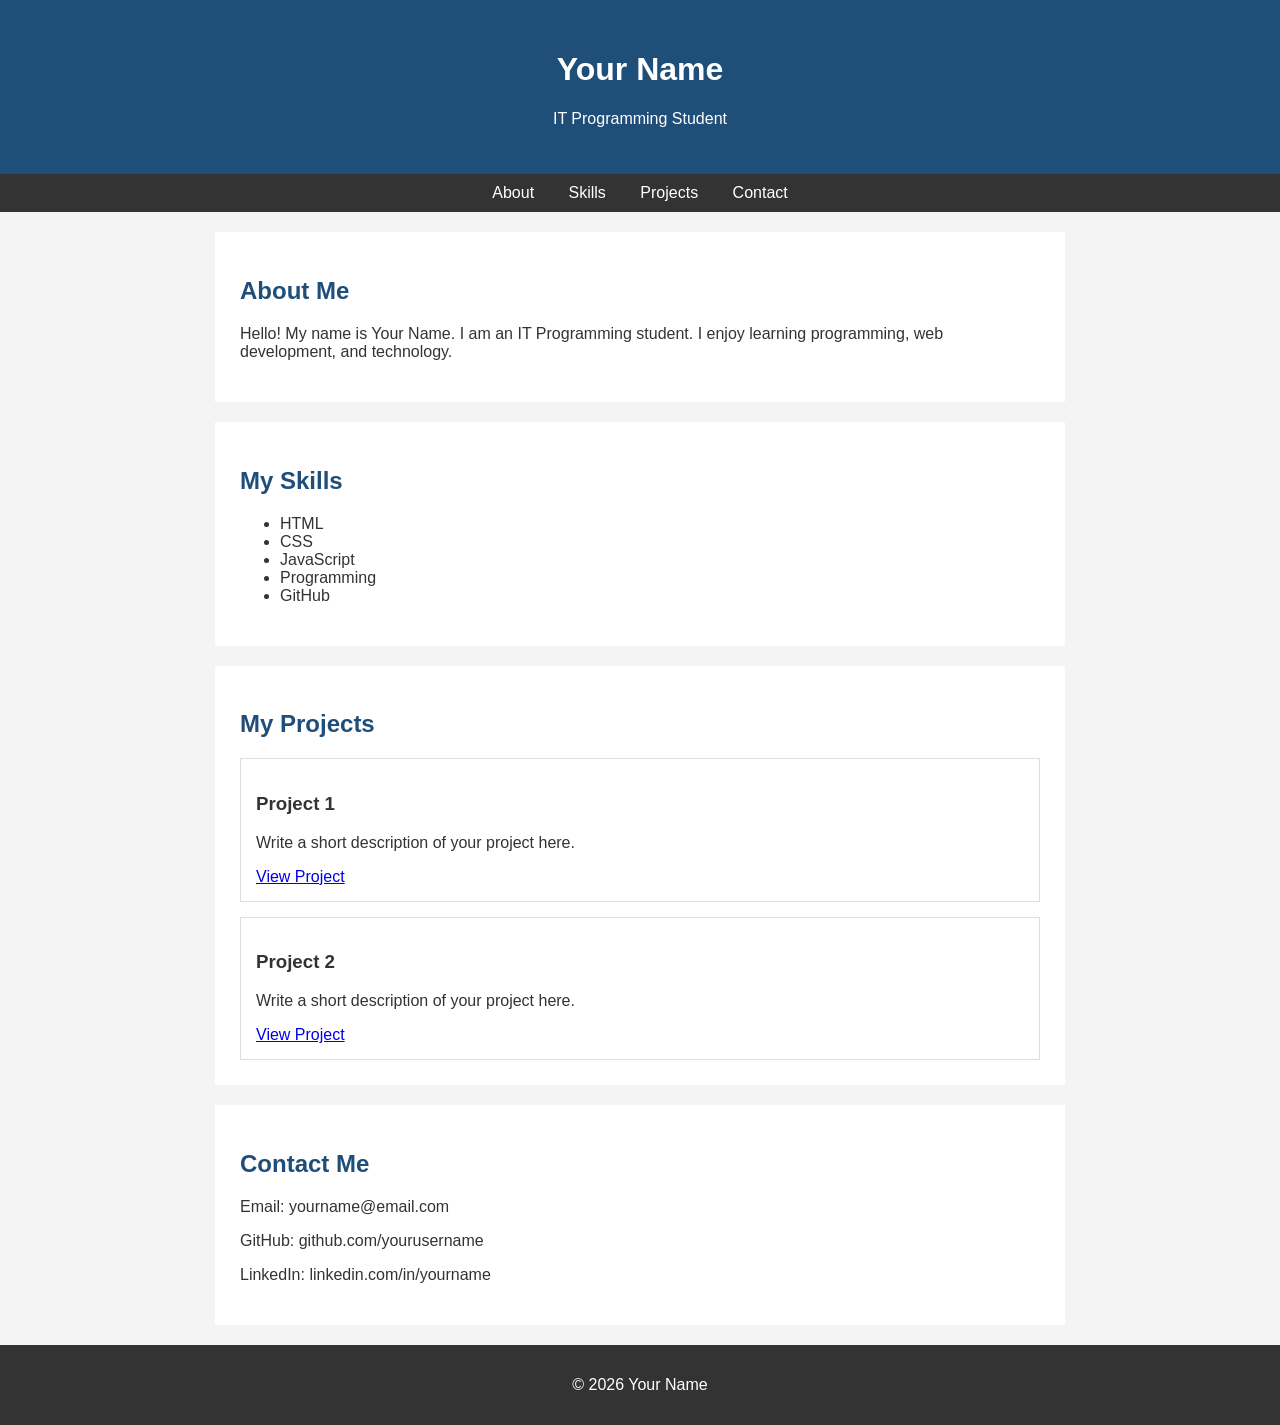
==== index.html @ abd78622 "Add initial ePortfolio HTML structure" ====
<!DOCTYPE html>
<html lang="en">
<head>
<meta charset="UTF-8">
<meta name="viewport" content="width=device-width, initial-scale=1.0">
<title>My ePortfolio</title>
 
    <style>
        body {
            font-family: Arial, sans-serif;
            margin: 0;
            background-color: #f4f4f4;
            color: #333;
        }
 
        header {
            background-color: #1f4e79;
            color: white;
            text-align: center;
            padding: 30px;
        }
 
        nav {
            background-color: #333;
            text-align: center;
            padding: 10px;
        }
 
        nav a {
            color: white;
            text-decoration: none;
            margin: 0 15px;
        }
 
        section {
            background-color: white;
            max-width: 800px;
            margin: 20px auto;
            padding: 25px;
        }
 
        h2 {
            color: #1f4e79;
        }
 
        .project {
            border: 1px solid #ddd;
            padding: 15px;
            margin-top: 15px;
        }
 
        footer {
            background-color: #333;
            color: white;
            text-align: center;
            padding: 15px;
            margin-top: 20px;
        }
</style>
</head>
 
<body>
 
    <header>
<h1>Your Name</h1>
<p>IT Programming Student</p>
</header>
 
    <nav>
<a href="#about">About</a>
<a href="#skills">Skills</a>
<a href="#projects">Projects</a>
<a href="#contact">Contact</a>
</nav>
 
    <section id="about">
<h2>About Me</h2>
<p>
            Hello! My name is Your Name. I am an IT Programming student.
            I enjoy learning programming, web development, and technology.
</p>
</section>
 
    <section id="skills">
<h2>My Skills</h2>
 
        <ul>
<li>HTML</li>
<li>CSS</li>
<li>JavaScript</li>
<li>Programming</li>
<li>GitHub</li>
</ul>
</section>
 
    <section id="projects">
<h2>My Projects</h2>
 
        <div class="project">
<h3>Project 1</h3>
<p>Write a short description of your project here.</p>
<a href="#">View Project</a>
</div>
 
        <div class="project">
<h3>Project 2</h3>
<p>Write a short description of your project here.</p>
<a href="#">View Project</a>
</div>
</section>
 
    <section id="contact">
<h2>Contact Me</h2>
 
        <p>Email: yourname@email.com</p>
<p>GitHub: github.com/yourusername</p>
<p>LinkedIn: linkedin.com/in/yourname</p>
</section>
 
    <footer>
<p>&copy; 2026 Your Name</p>
</footer>
 
</body>
</html>
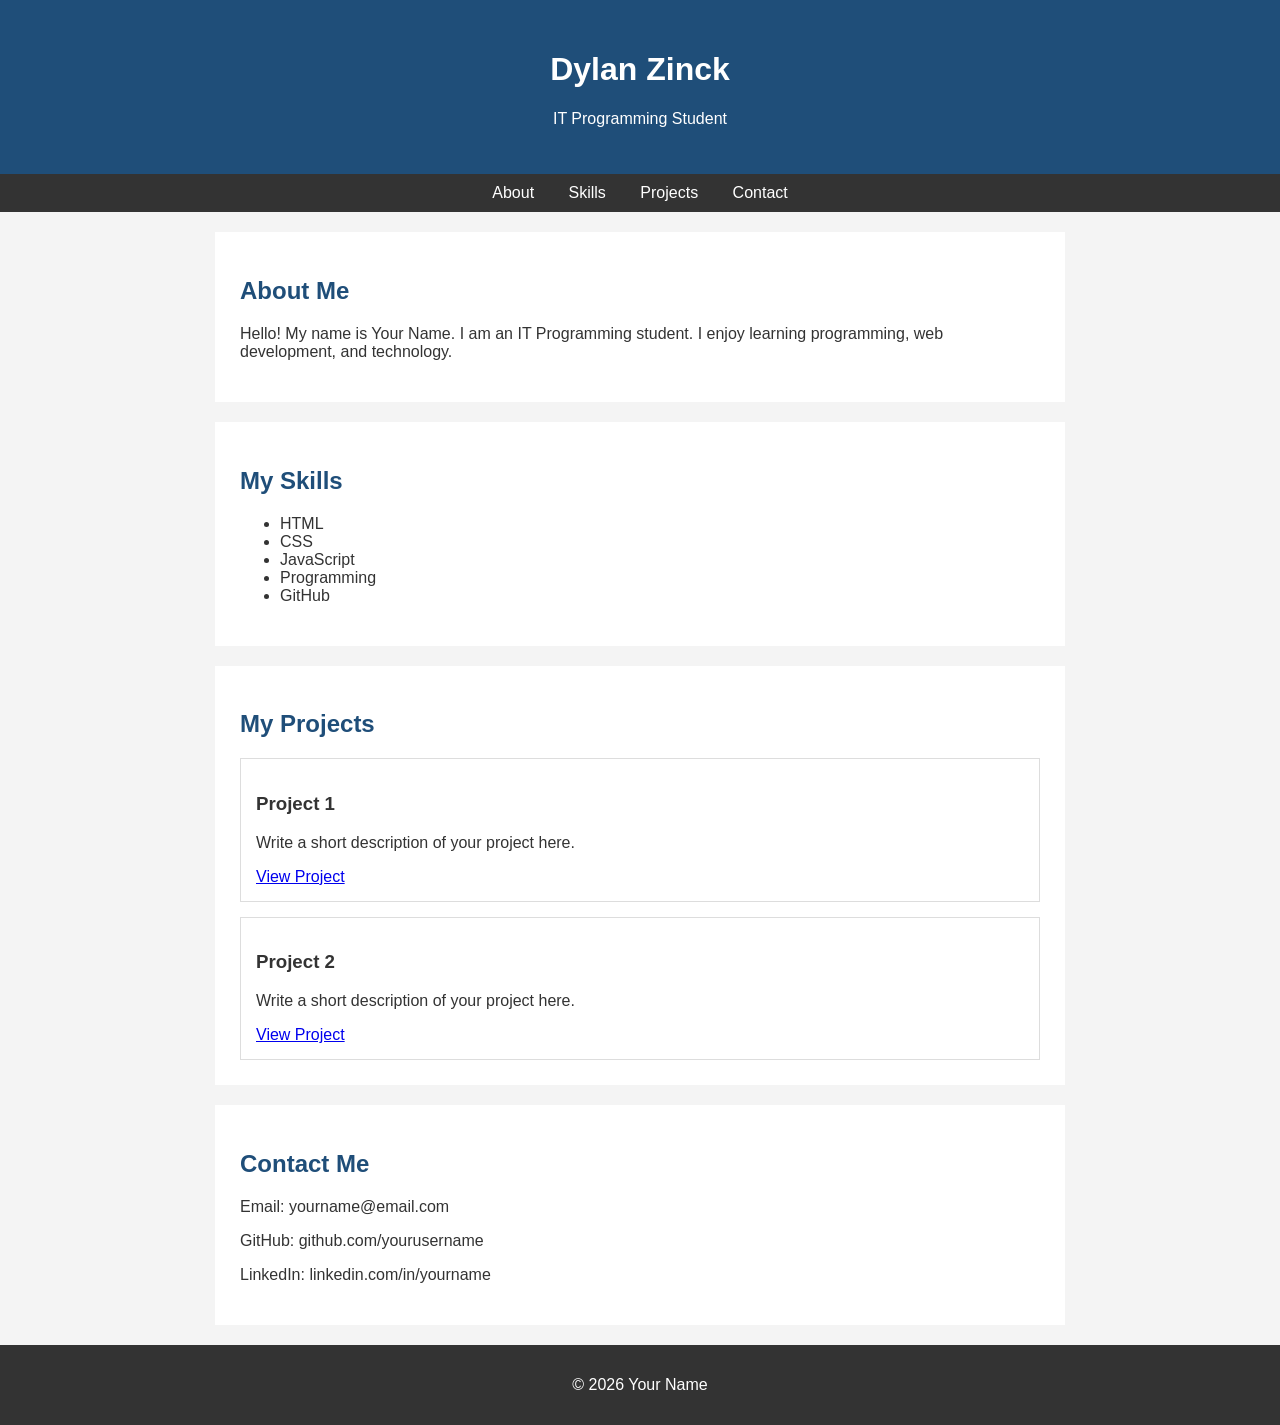
==== commit a8f80e35: "Update header with name 'Dylan Zinck'" ====
--- a/index.html
+++ b/index.html
@@ -62,7 +62,7 @@
 <body>
  
     <header>
-<h1>Your Name</h1>
+<h1>Dylan Zinck</h1>
 <p>IT Programming Student</p>
 </header>
  
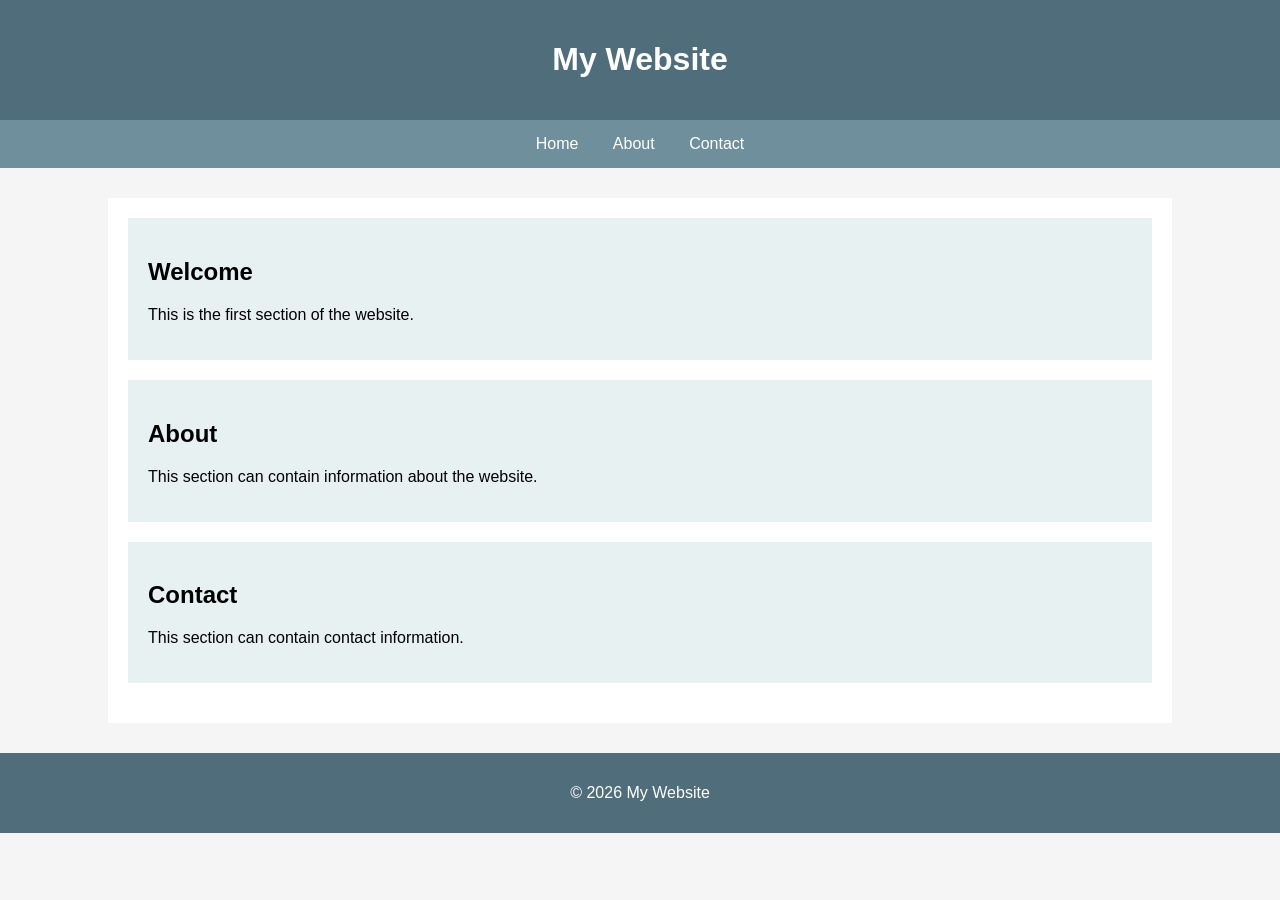
==== commit d8610ef3: "Refactor index.html structure and styles Updated the title and structure of the HTML document. Remov" ====
--- a/index.html
+++ b/index.html
@@ -1,125 +1,53 @@
 <!DOCTYPE html>
 <html lang="en">
+ 
 <head>
+<link rel="icon" type="image/x-icon" href="./favicon.ico?v=2">
 <meta charset="UTF-8">
 <meta name="viewport" content="width=device-width, initial-scale=1.0">
-<title>My ePortfolio</title>
  
-    <style>
-        body {
-            font-family: Arial, sans-serif;
-            margin: 0;
-            background-color: #f4f4f4;
-            color: #333;
-        }
+    <title>My Website</title>
  
-        header {
-            background-color: #1f4e79;
-            color: white;
-            text-align: center;
-            padding: 30px;
-        }
- 
-        nav {
-            background-color: #333;
-            text-align: center;
-            padding: 10px;
-        }
- 
-        nav a {
-            color: white;
-            text-decoration: none;
-            margin: 0 15px;
-        }
- 
-        section {
-            background-color: white;
-            max-width: 800px;
-            margin: 20px auto;
-            padding: 25px;
-        }
- 
-        h2 {
-            color: #1f4e79;
-        }
- 
-        .project {
-            border: 1px solid #ddd;
-            padding: 15px;
-            margin-top: 15px;
-        }
- 
-        footer {
-            background-color: #333;
-            color: white;
-            text-align: center;
-            padding: 15px;
-            margin-top: 20px;
-        }
-</style>
+    <link rel="stylesheet" href="style.css">
 </head>
  
 <body>
  
     <header>
-<h1>Dylan Zinck</h1>
-<p>IT Programming Student</p>
+<h1>My Website</h1>
 </header>
  
     <nav>
-<a href="#about">About</a>
-<a href="#skills">Skills</a>
-<a href="#projects">Projects</a>
-<a href="#contact">Contact</a>
+<a href="#">Home</a>
+<a href="#">About</a>
+<a href="#">Contact</a>
 </nav>
  
-    <section id="about">
-<h2>About Me</h2>
-<p>
-            Hello! My name is Your Name. I am an IT Programming student.
-            I enjoy learning programming, web development, and technology.
-</p>
+    <main>
+ 
+        <section>
+<h2>Welcome</h2>
+<p>This is the first section of the website.</p>
 </section>
  
-    <section id="skills">
-<h2>My Skills</h2>
- 
-        <ul>
-<li>HTML</li>
-<li>CSS</li>
-<li>JavaScript</li>
-<li>Programming</li>
-<li>GitHub</li>
-</ul>
+        <section>
+<h2>About</h2>
+<p>This section can contain information about the website.</p>
 </section>
  
-    <section id="projects">
-<h2>My Projects</h2>
- 
-        <div class="project">
-<h3>Project 1</h3>
-<p>Write a short description of your project here.</p>
-<a href="#">View Project</a>
-</div>
- 
-        <div class="project">
-<h3>Project 2</h3>
-<p>Write a short description of your project here.</p>
-<a href="#">View Project</a>
-</div>
+        <section>
+<h2>Contact</h2>
+<p>This section can contain contact information.</p>
 </section>
  
-    <section id="contact">
-<h2>Contact Me</h2>
- 
-        <p>Email: yourname@email.com</p>
-<p>GitHub: github.com/yourusername</p>
-<p>LinkedIn: linkedin.com/in/yourname</p>
-</section>
+    </main>
  
     <footer>
-<p>&copy; 2026 Your Name</p>
+<p>&copy; 2026 My Website</p>
 </footer>
  
+    <script src="script.js"></script>
+ 
 </body>
+ 
 </html>
--- a/style.css
+++ b/style.css
@@ -0,0 +1,44 @@
+body {
+    margin: 0;
+    font-family: Arial, sans-serif;
+    background-color: #f5f5f5;
+}
+ 
+header {
+    background-color: #4f6d7a;
+    color: white;
+    text-align: center;
+    padding: 20px;
+}
+ 
+nav {
+    background-color: #6f8f9c;
+    text-align: center;
+    padding: 15px;
+}
+ 
+nav a {
+    color: white;
+    text-decoration: none;
+    margin: 15px;
+}
+ 
+main {
+    width: 80%;
+    margin: 30px auto;
+    background-color: white;
+    padding: 20px;
+  }
+ 
+section {
+    background-color: #e8f1f2;
+    margin-bottom: 20px;
+    padding: 20px;
+}
+ 
+footer {
+    background-color: #4f6d7a;
+    color: white;
+    text-align: center;
+    padding: 15px;
+}
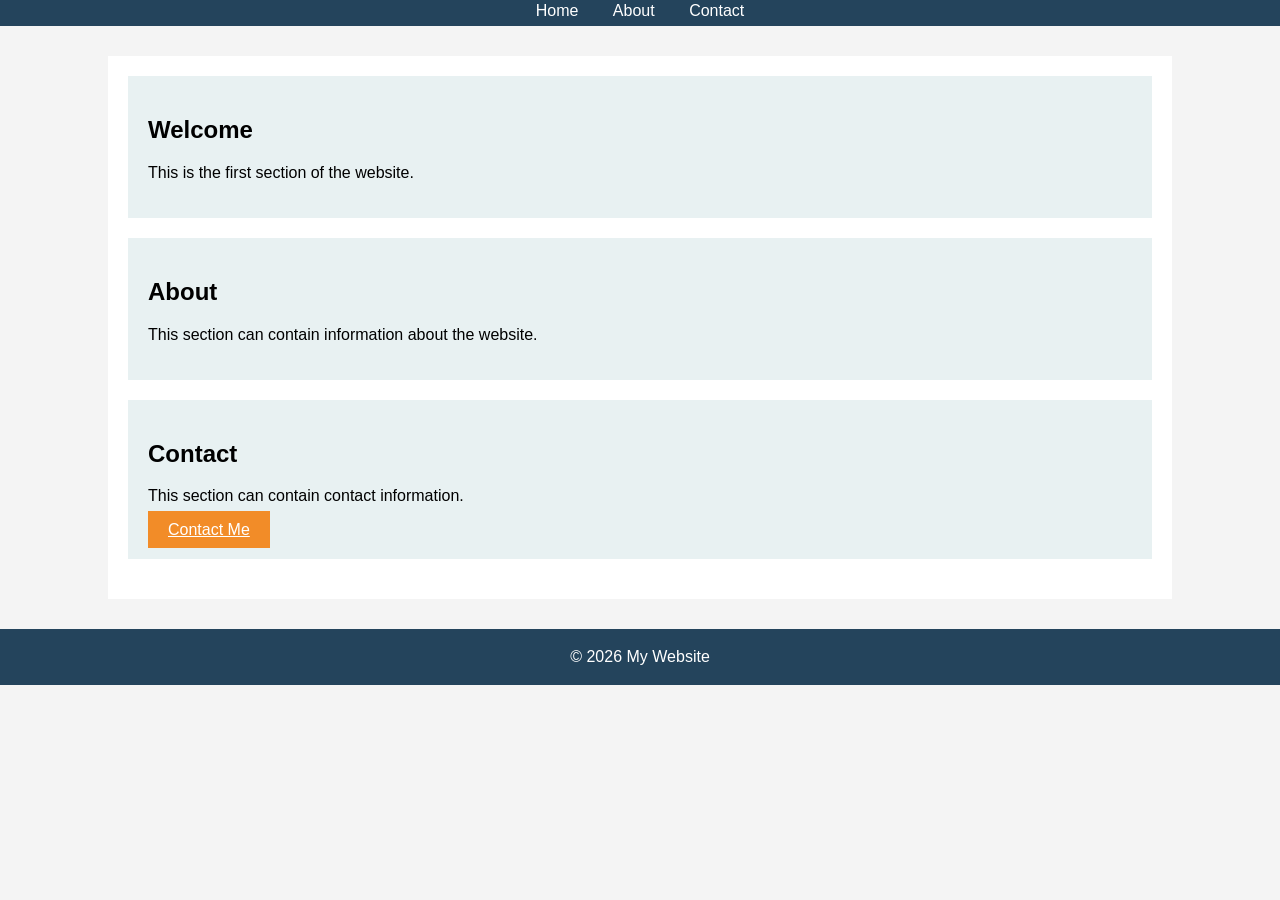
==== commit 7905f1c3: "fdpokdpd" ====
--- a/index.html
+++ b/index.html
@@ -1,53 +1,66 @@
 <!DOCTYPE html>
 <html lang="en">
+<!--
+    Project:
+    Programmer:
+    LMD:
+-->
+<head>
+   
  
-<head>
-<link rel="icon" type="image/x-icon" href="./favicon.ico?v=2">
-<meta charset="UTF-8">
-<meta name="viewport" content="width=device-width, initial-scale=1.0">
  
-    <title>My Website</title>
+   <link rel="icon" type="image/x-icon" href="./favicon.ico?v=2">
+    <meta charset="UTF-8">
+    <meta name="viewport" content="width=device-width, initial-scale=1.0">
+ 
+    <title>My ePortfolio</title>
  
     <link rel="stylesheet" href="style.css">
 </head>
  
 <body>
+<!--
+    removing the header as it is not required
+    <header>
+        <h1>My Website</h1>
+    </header>
+-->
+   
+    <nav class="desktopMenu">
+        <a href="#welcome">Home</a>
+        <a href="#about">About</a>
+        <a href="#contact">Contact</a>
+    </nav>
  
-    <header>
-<h1>My Website</h1>
-</header>
- 
-    <nav>
-<a href="#">Home</a>
-<a href="#">About</a>
-<a href="#">Contact</a>
-</nav>
+    <nav class="mobileMenu">
+    </nav>
  
     <main>
  
-        <section>
-<h2>Welcome</h2>
-<p>This is the first section of the website.</p>
-</section>
+        <section id="welcome">
+            <h1>Welcome</h1>
+            <p>This is the first section of the website.</p>
+        </section>
  
-        <section>
-<h2>About</h2>
-<p>This section can contain information about the website.</p>
-</section>
+        <section id="about">
+            <h2>About</h2>
+            <p>This section can contain information about the website.</p>
+        </section>
  
-        <section>
-<h2>Contact</h2>
-<p>This section can contain contact information.</p>
-</section>
+        <section id="contact">
+            <h2>Contact</h2>
+            <p>This section can contain contact information.</p>
+            <a class="cta" href="#">Contact Me</a>
+        </section>
  
     </main>
  
     <footer>
-<p>&copy; 2026 My Website</p>
-</footer>
+        <p>&copy; 2026 My Website</p>
+    </footer>
  
     <script src="script.js"></script>
  
 </body>
  
-</html>
+</html>
--- a/style.css
+++ b/style.css
@@ -1,44 +1,106 @@
+ 
+/*
+project:
+programmer:
+LMD:
+*/
+/*
+=================================================
+copied code
+nav {
+  background: #333;
+ 
+  ul {
+  list-style: none;
+  }
+ 
+  li {
+  display: inline-block;
+  }
+ 
+  a {
+  color: white;
+  text-decoration: none
+ 
+    &:hover {  
+    text-decoration: underline;  
+    }  
+ 
+   }
+}
+=================================================
+*/
+:root {
+--primary:#f4f4f4; /*variable for the 60% color*/
+--secondary:#24445c; /*variable for the 30% color for headers and footers and section headings*/
+--accent:#f28c28; /*variable for the 10% color : links and buttons*/
+}
+ 
 body {
     margin: 0;
     font-family: Arial, sans-serif;
-    background-color: #f5f5f5;
+    background-color: var(--primary);
 }
  
 header {
-    background-color: #4f6d7a;
+    background-color: #24445c;
     color: white;
     text-align: center;
     padding: 20px;
 }
  
+ 
 nav {
-    background-color: #6f8f9c;
+    background-color: var(--secondary);
     text-align: center;
-    padding: 15px;
+    padding: 2px 20px;
+    a:hover{
+    background-color: red;
+    color:aqua
+}
+
 }
  
 nav a {
+    margin-top: 40px;
     color: white;
     text-decoration: none;
     margin: 15px;
 }
+ 
  
 main {
     width: 80%;
     margin: 30px auto;
     background-color: white;
     padding: 20px;
-  }
+}
  
 section {
+   
     background-color: #e8f1f2;
     margin-bottom: 20px;
     padding: 20px;
 }
  
+.cta{
+ 
+background-color: var(--accent);
+color:white;
+padding: 10px 20px;
+&:hover{
+    background-color: yellow;
+    color: green;
+}
+
+}
+
+
+ 
 footer {
-    background-color: #4f6d7a;
+    background-color: var(--secondary);
     color: white;
     text-align: center;
-    padding: 15px;
+    padding: 3px;
 }
+ 
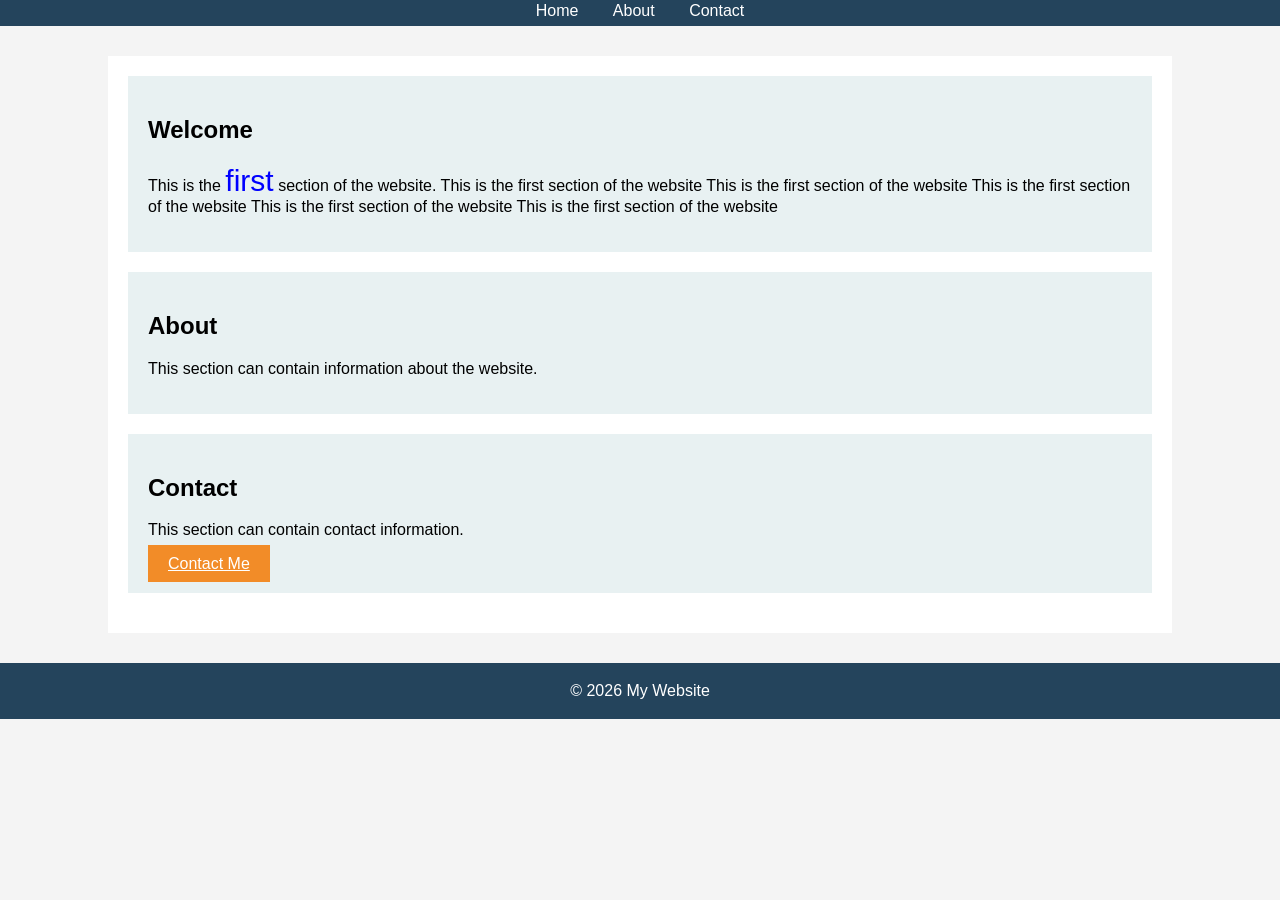
==== commit 9aaa3b89: "class commit" ====
--- a/index.html
+++ b/index.html
@@ -26,10 +26,10 @@
     </header>
 -->
    
-    <nav class="desktopMenu">
-        <a href="#welcome">Home</a>
-        <a href="#about">About</a>
-        <a href="#contact">Contact</a>
+      <nav class="desktopMenu">
+        <a href="#">Home</a>
+        <a href="/pages/contact.html">About</a>
+        <a href="/pages/about.html">Contact</a>
     </nav>
  
     <nav class="mobileMenu">
@@ -37,9 +37,15 @@
  
     <main>
  
-        <section id="welcome">
+       <section id="welcome">
             <h1>Welcome</h1>
-            <p>This is the first section of the website.</p>
+           
+            <p>This is the <span>first</span> section of the website.
+                This is the first section of the website
+                This is the first section of the website
+                This is the first section of the website
+                This is the first section of the website
+                This is the first section of the website</p>
         </section>
  
         <section id="about">
--- a/style.css
+++ b/style.css
@@ -48,7 +48,14 @@
     text-align: center;
     padding: 20px;
 }
+
+span{
  
+color:blue;
+font-size: 30px;
+ 
+ 
+}
  
 nav {
     background-color: var(--secondary);
@@ -88,12 +95,16 @@
 background-color: var(--accent);
 color:white;
 padding: 10px 20px;
-&:hover{
+
+}
+
+.cta:hover{
     background-color: yellow;
+    font-size: xx-large;
     color: green;
 }
 
-}
+
 
 
  
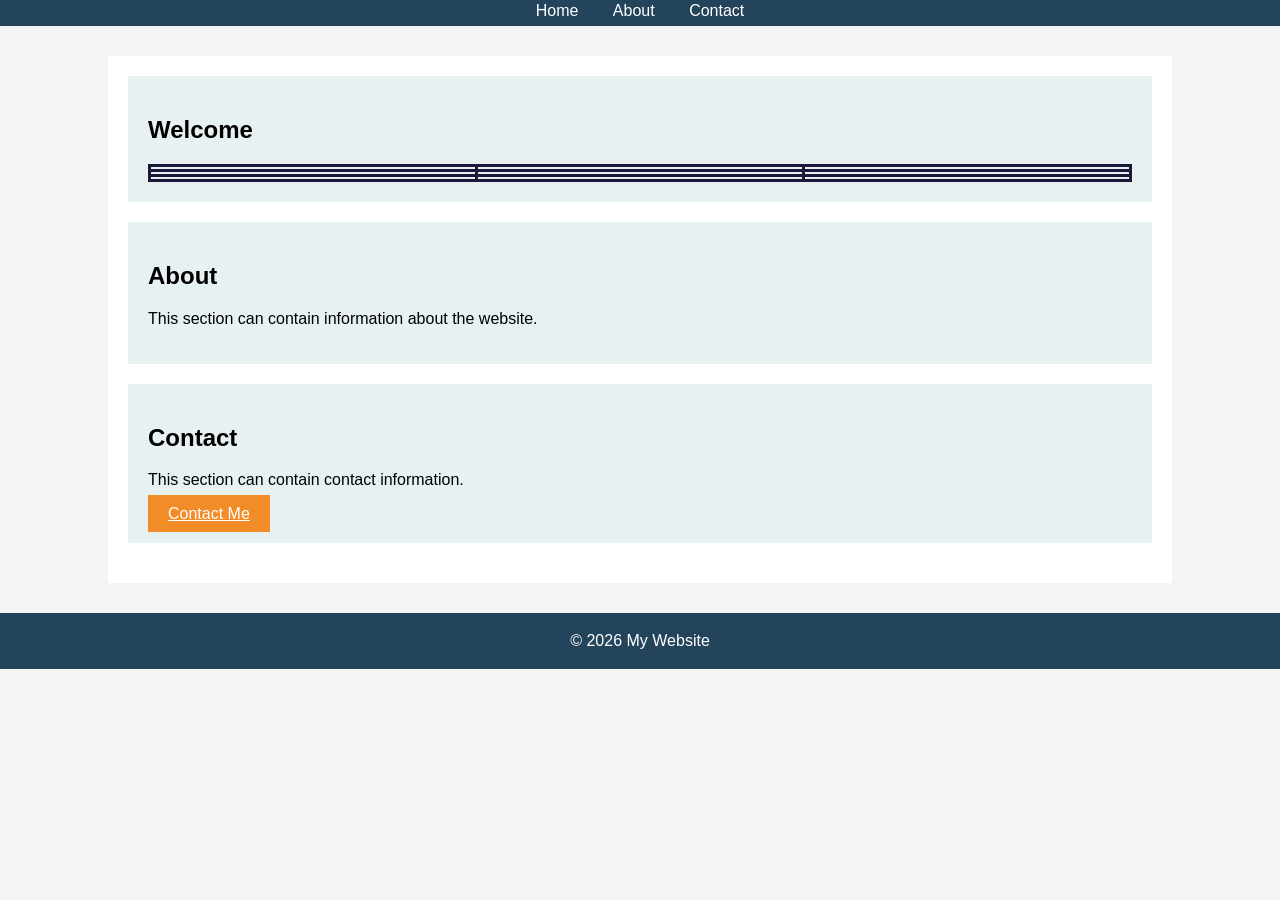
==== commit f4c61672: "," ====
--- a/index.html
+++ b/index.html
@@ -27,9 +27,9 @@
 -->
    
       <nav class="desktopMenu">
-        <a href="#">Home</a>
-        <a href="/pages/contact.html">About</a>
-        <a href="/pages/about.html">Contact</a>
+        <a href="index.html">Home</a>
+        <a href="pages/about.html">About</a>
+        <a href="pages/contact.html">Contact</a>
     </nav>
  
     <nav class="mobileMenu">
@@ -40,12 +40,13 @@
        <section id="welcome">
             <h1>Welcome</h1>
            
-            <p>This is the <span>first</span> section of the website.
-                This is the first section of the website
-                This is the first section of the website
-                This is the first section of the website
-                This is the first section of the website
-                This is the first section of the website</p>
+            <table> 
+                <tr><td><td><td></td></td></td></tr>
+                <tr><td></td><td></td><td></td></tr>
+                <tr><td></td><td></td><td></td></tr>
+
+        
+            </table>
         </section>
  
         <section id="about">
--- a/style.css
+++ b/style.css
@@ -56,6 +56,19 @@
  
  
 }
+
+table {
+  border: 3px solid #d13434;
+  font-family: arial, sans-serif;
+  border-collapse: collapse;
+  width: 100%;
+}
+
+td {
+  border: 3px solid #1b183a;
+ 
+}
+ 
  
 nav {
     background-color: var(--secondary);
